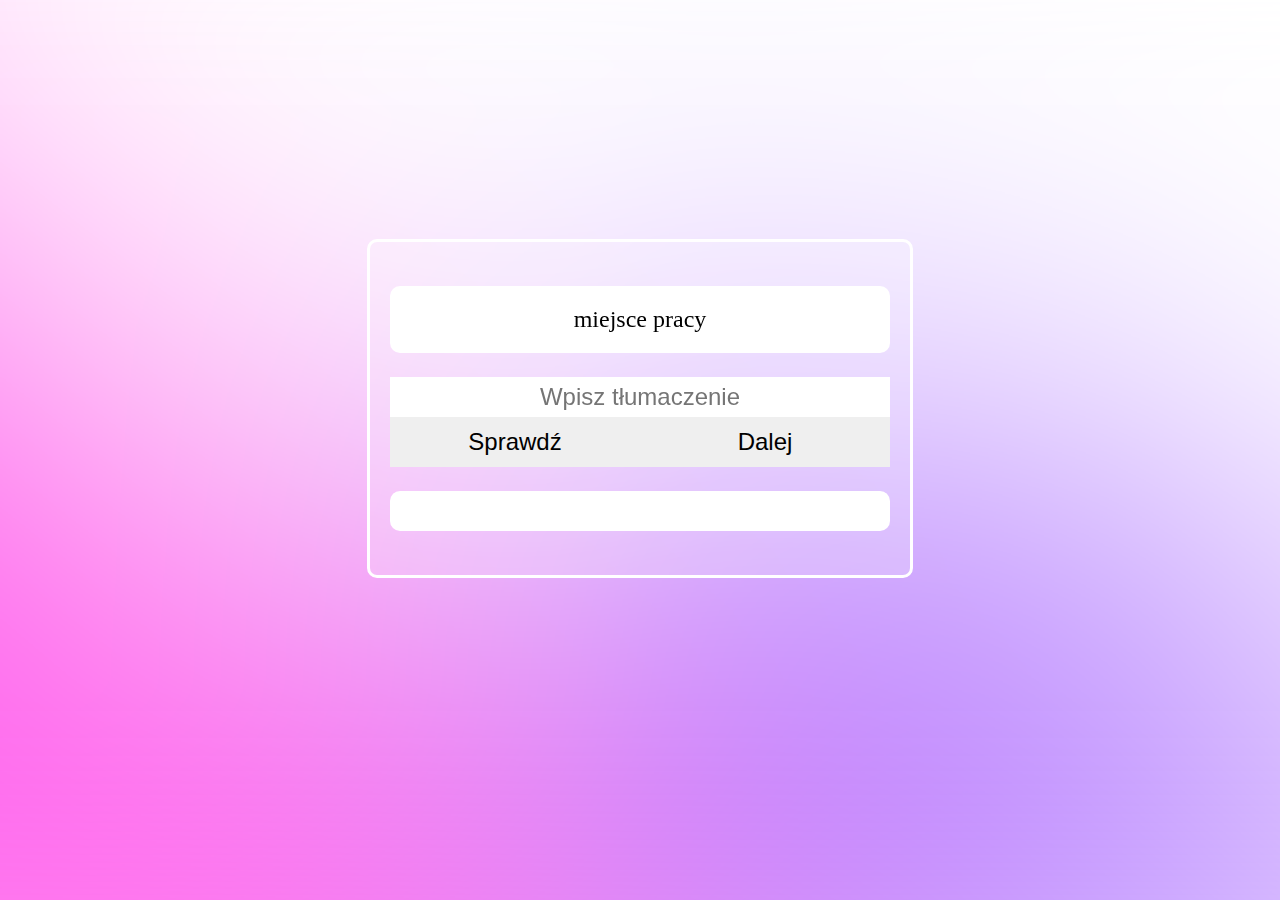
==== testweb/index.html @ 2650dd48 "Add files via upload" ====
<!DOCTYPE html>
<html lang="en">
<head>
    <meta charset="UTF-8">
    <meta name="viewport" content="width=device-width, initial-scale=1.0">
    <title>Document</title>
    <link rel="stylesheet" href="style.css">
</head>
<body onload="next()">
    <section class="container">
        <p id="displayText"></p>
        <input type="text" id="inputTranslated" onkeydown="enterCheck(this)" placeholder="Wpisz tłumaczenie">
        <section class="buttons">
            <button onclick="check()">Sprawdź</button>
            <button id="btn">Dalej</button>
        </section>
        <p id="correctText"></p>
    </section>
    <script src="main.js"></script>
</body>
</html>
---- testweb/style.css ----
body{
    display: flex;
    align-items: center;
    justify-content: center;
    text-align: center;
    font-family: Roboto;
    font-size: 24px;
    background-image: url('back.png');
    background-size: 200%;
    background-position: center;
    width: auto;
    height: 800px;
}
.container{
    margin: 0;
    width: 500px;
    border: 3px solid white;
    background:rgba(255, 255, 255, 0.2);
    -webkit-backdrop-filter: blur(10px);
    backdrop-filter: blur(10px);
    padding: 20px;
    border-radius: 10px;
}
.container input{
    display: flex;
    width: 100%;
    height: 40px;
    padding: 0;
    border: 0;
    font-size: 24px;
    text-align: center;
}
.container p{
    background-color: white;
    padding: 20px;
    border-radius: 10px;
}
.buttons{
    display: inline-flex;
    width: 100%;
}
.buttons button{
    margin: 0;
    padding: 0;
    width: 100%;
    text-align: center;
    height: 50px;
    border: 0;
    font-size: 24px;
}
.buttons button:hover{
    background-color: plum;
}
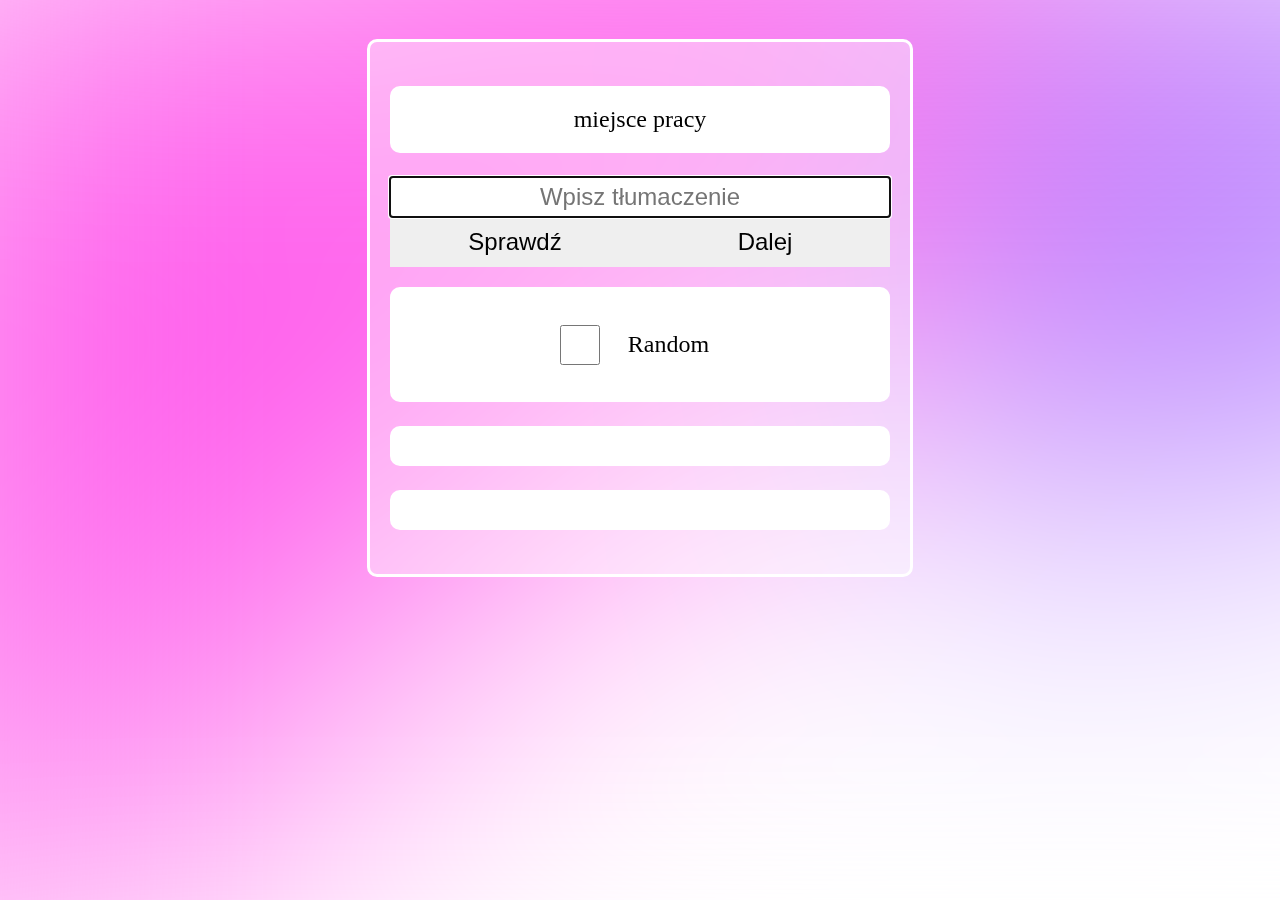
==== commit eb541ae8: "Add files via upload" ====
--- a/testweb/index.html
+++ b/testweb/index.html
@@ -3,18 +3,24 @@
 <head>
     <meta charset="UTF-8">
     <meta name="viewport" content="width=device-width, initial-scale=1.0">
-    <title>Document</title>
+    <title>Nahciak - Niemiecki</title>
     <link rel="stylesheet" href="style.css">
+    <link rel="icon" href="icon.png">
 </head>
-<body onload="next()">
+<body onload="load()">
     <section class="container">
         <p id="displayText"></p>
-        <input type="text" id="inputTranslated" onkeydown="enterCheck(this)" placeholder="Wpisz tłumaczenie">
+        <input type="text" id="inputTranslated" onkeydown="enterCheck(this)" placeholder="Wpisz tłumaczenie" autofocus>
         <section class="buttons">
             <button onclick="check()">Sprawdź</button>
             <button id="btn">Dalej</button>
         </section>
+        <section class="checkbox">
+            <input type="checkbox" id="random" onclick="load()">
+            <p>Random</p>
+        </section>
         <p id="correctText"></p>
+        <p id="wrongText"></p>
     </section>
     <script src="main.js"></script>
 </body>
--- a/testweb/style.css
+++ b/testweb/style.css
@@ -6,16 +6,15 @@
     font-family: Roboto;
     font-size: 24px;
     background-image: url('back.png');
-    background-size: 200%;
-    background-position: center;
+    background-size: auto;
     width: auto;
-    height: 800px;
+    height: 600px;
 }
 .container{
     margin: 0;
     width: 500px;
     border: 3px solid white;
-    background:rgba(255, 255, 255, 0.2);
+    background:rgba(255, 255, 255, 0.4);
     -webkit-backdrop-filter: blur(10px);
     backdrop-filter: blur(10px);
     padding: 20px;
@@ -51,3 +50,20 @@
 .buttons button:hover{
     background-color: plum;
 }
+#wrongText{
+    color: red;
+}
+.checkbox{
+    display: flex;
+    align-items: center;
+    justify-content: center;
+    margin: 20px 0px 20px 0px;
+    background-color: white;
+    border-radius: 10px;
+}
+.checkbox input{
+    width: 10%;
+}
+.checkbox b{
+    height: 30px;
+}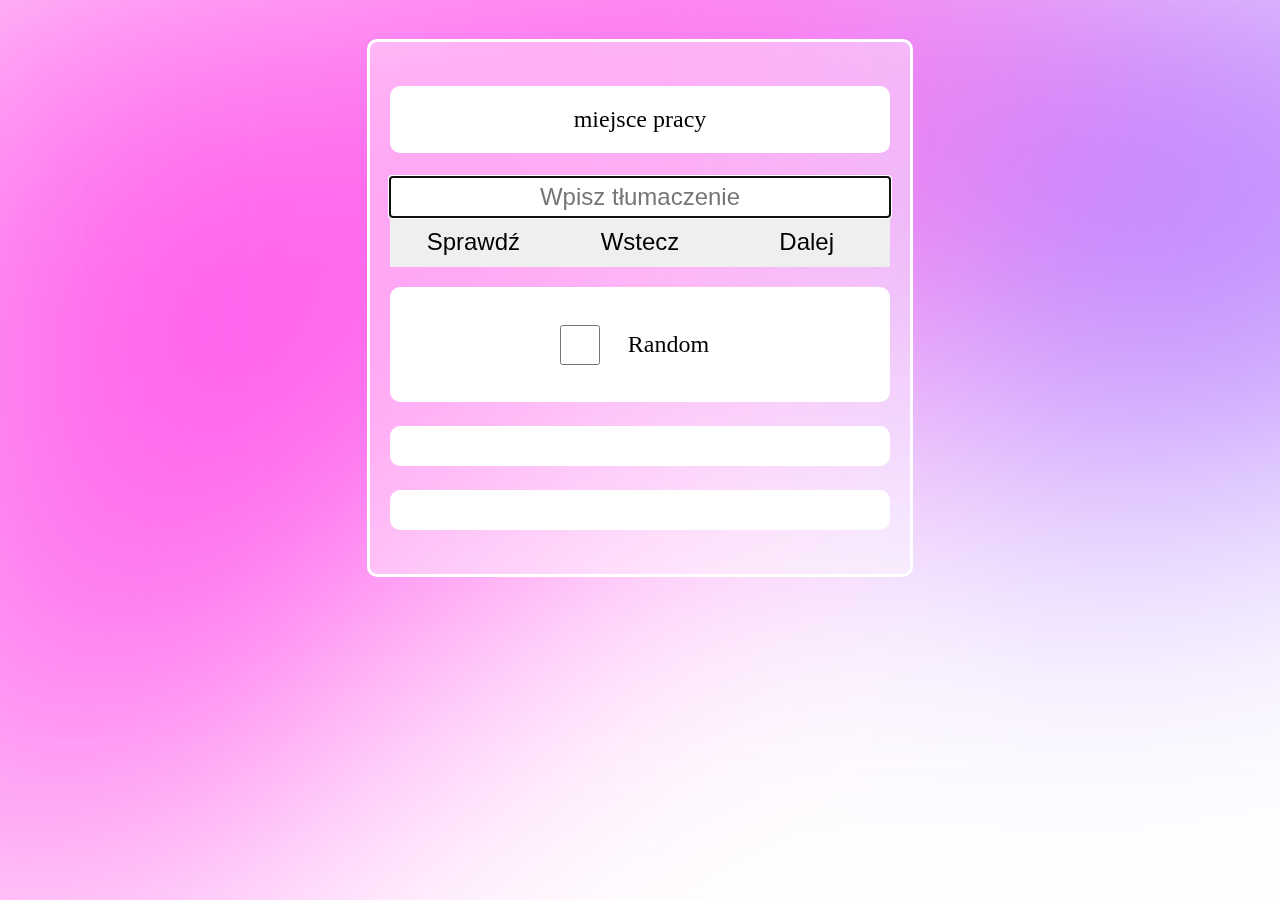
==== commit ae6b5300: "Add files via upload" ====
--- a/testweb/index.html
+++ b/testweb/index.html
@@ -13,6 +13,7 @@
         <input type="text" id="inputTranslated" onkeydown="enterCheck(this)" placeholder="Wpisz tłumaczenie" autofocus>
         <section class="buttons">
             <button onclick="check()">Sprawdź</button>
+            <button onclick="back()">Wstecz</button>
             <button id="btn">Dalej</button>
         </section>
         <section class="checkbox">
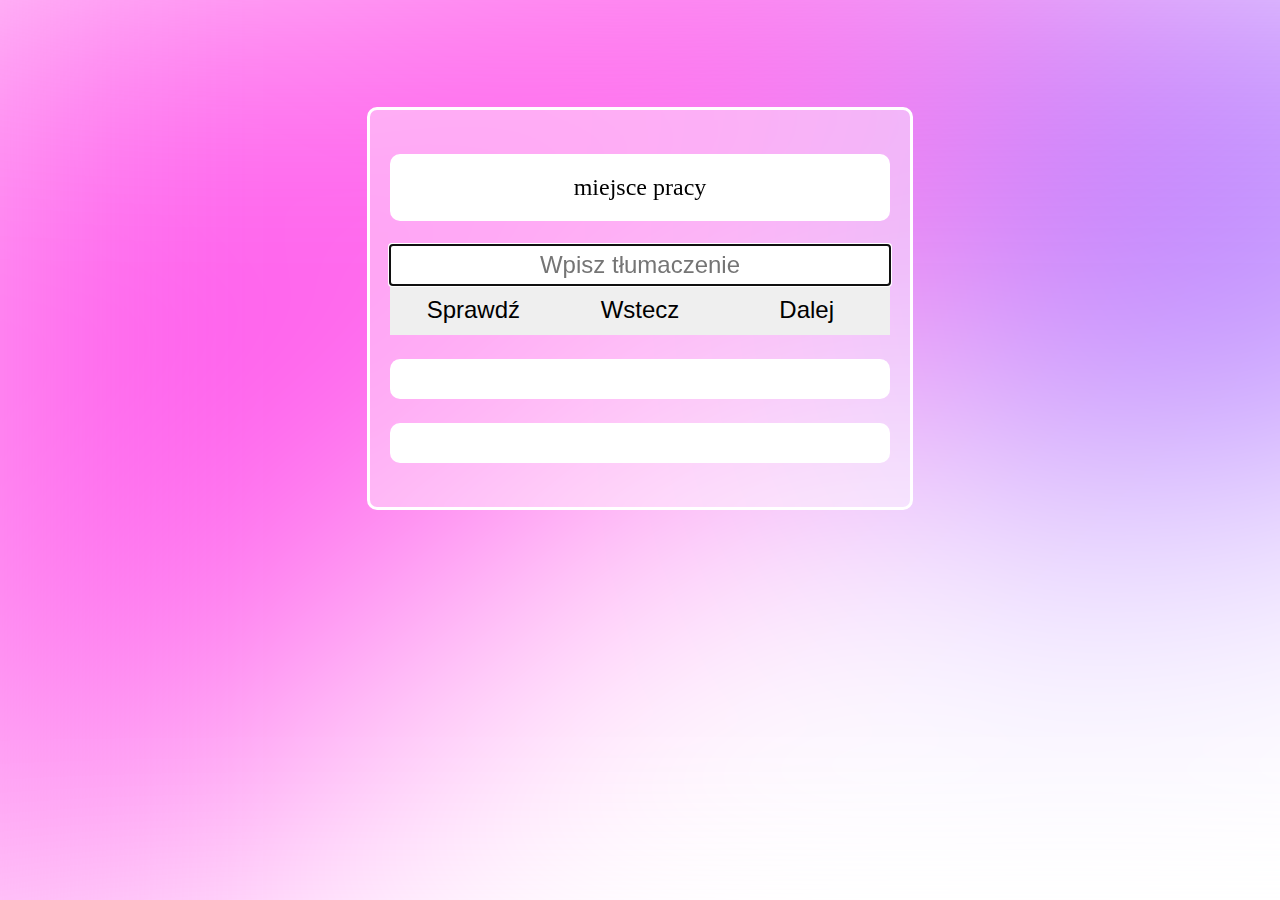
==== commit c65cd1d8: "Add files via upload" ====
--- a/testweb/index.html
+++ b/testweb/index.html
@@ -16,10 +16,6 @@
             <button onclick="back()">Wstecz</button>
             <button id="btn">Dalej</button>
         </section>
-        <section class="checkbox">
-            <input type="checkbox" id="random" onclick="load()">
-            <p>Random</p>
-        </section>
         <p id="correctText"></p>
         <p id="wrongText"></p>
     </section>
--- a/testweb/style.css
+++ b/testweb/style.css
@@ -52,18 +52,4 @@
 }
 #wrongText{
     color: red;
-}
-.checkbox{
-    display: flex;
-    align-items: center;
-    justify-content: center;
-    margin: 20px 0px 20px 0px;
-    background-color: white;
-    border-radius: 10px;
-}
-.checkbox input{
-    width: 10%;
-}
-.checkbox b{
-    height: 30px;
 }